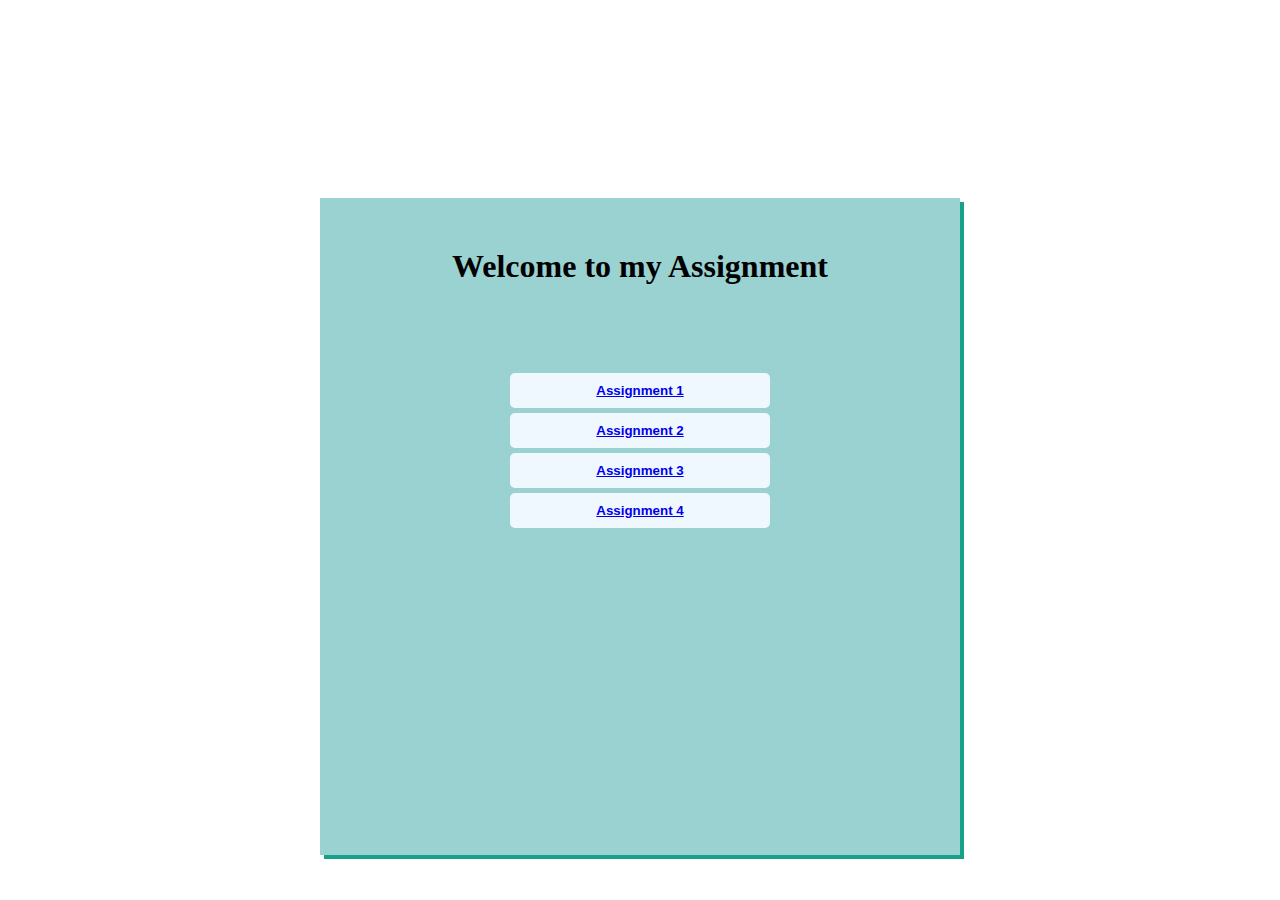
==== index.html @ 89494343 "first commit" ====
<!DOCTYPE html>
<html lang="en">
  <head>
    <meta charset="UTF-8" />
    <meta name="viewport" content="width=device-width, initial-scale=1.0" />
    <title>Assignment</title>
    <link rel="stylesheet" href="index.css" />
  </head>
  <body>
    <div class="container">
      <h1>Welcome to my Assignment</h1>
      <div class="div-button">
        <button><a href="./assignment1.html">Assignment 1</a></button>
        <button><a href="./assignment2.html">Assignment 2</a></button>
        <button><a href="./assignment3.html">Assignment 3</a></button>
        <button><a href="./assignment4.html">Assignment 4</a></button>
      </div>
    </div>
  </body>
</html>
---- index.css ----
html {
  display: block;
}
.container {
  display: flex;
  flex-direction: column;
  position: absolute;
  top: 22%;
  left: 0;
  right: 0;
  bottom: 5%;
  width: 50%;
  height: auto;
  margin: auto;
  background-color: rgb(154, 209, 209);
  border-radius: -8px;
  z-index: 2;
  text-align: center;
  padding: 30px;
  box-shadow: 4px 4px rgb(22, 162, 136);
  box-sizing: border-box;
}
#container p {
  margin: 10px 0;
  font-weight: 700;
}
p {
  display: block;
  margin-block-start: 1em;
  margin-block-end: 1em;
  margin-inline-start: 0px;
  margin-inline-end: 0px;
  unicode-bidi: isolate;
}
.div-button {
  margin: 20px;
  gap: 10pxs;
  display: flex;
  flex-direction: column;
  position: absolute;
  top: 22%;
  left: 0;
  right: 0;
  bottom: 5%;
  width: 50%;
  height: auto;
  margin: auto;
  border-radius: -8px;
  text-align: center;
  padding: 30px;
  /* box-shadow: 4px 4px rgb(248, 208, 245); */
  box-sizing: border-box;
}
.div-button button {
  padding: 10px 20px;
  border-radius: 5px;
  background-color: aliceblue;
  color: white;
  font-weight: 700;
  border: none;
  cursor: pointer;
  width: 100%;
  height: auto;
  margin-bottom: 5px;
  text-decoration: none;
}
body h1 {
  text-align: center;
  color: black;
  margin: 0 auto;
  padding: 20px;
  background: linear-gradient(
    to right,
    green,
    rgb(255, 0, 203),
    rgb245,
    185,
    0
  );
  /* background-clip: text;
  border-radius: 5px;
  z-index: 1;
  position: relative;
  /* border-bottom: 5px solid grey; */
  width: 80%;
}
*/ h1 {
  display: block;
  font-size: 2em;
  margin-block-start: 0.67em;
  margin-block-end: 0.67em;
  margin-block-start: 0px;
  margin-inline-end: 0px;
  font-weight: bold;
  unicode-bidi: isolate;
}
@media (max-width: 500px) {
  body {
    padding: 20px;
  }
  .container {
    display: block;
    width: 100%;
    margin: auto;
    height: 100vh;
    align-items: center;
  }
}
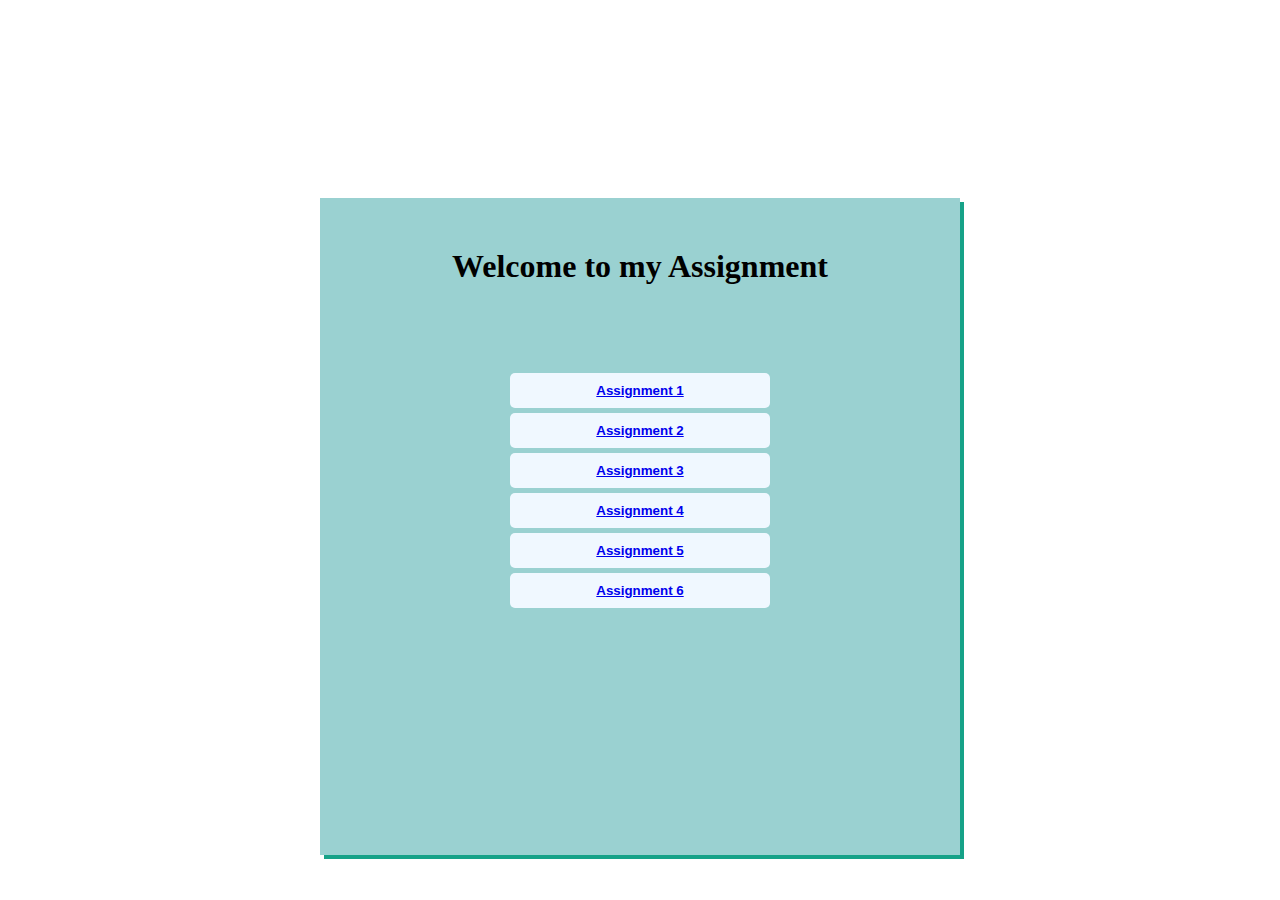
==== commit ac646660: "Changes to be committed: 	new file:   asset/Ellipse 1-min.png 	new file:   asset/Footer logo 2.0.png" ====
--- a/index.html
+++ b/index.html
@@ -13,7 +13,9 @@
         <button><a href="./assignment1.html">Assignment 1</a></button>
         <button><a href="./assignment2.html">Assignment 2</a></button>
         <button><a href="./assignment3.html">Assignment 3</a></button>
-        <button><a href="./assignment4.html">Assignment 4</a></button>
+       <button><a href="./assignment4.html">Assignment 4</a></button>
+       <button><a href="./assignment5.html">Assignment 5</a></button>
+         <button><a href="./assignment6.html">Assignment 6</a></button>
       </div>
     </div>
   </body>
